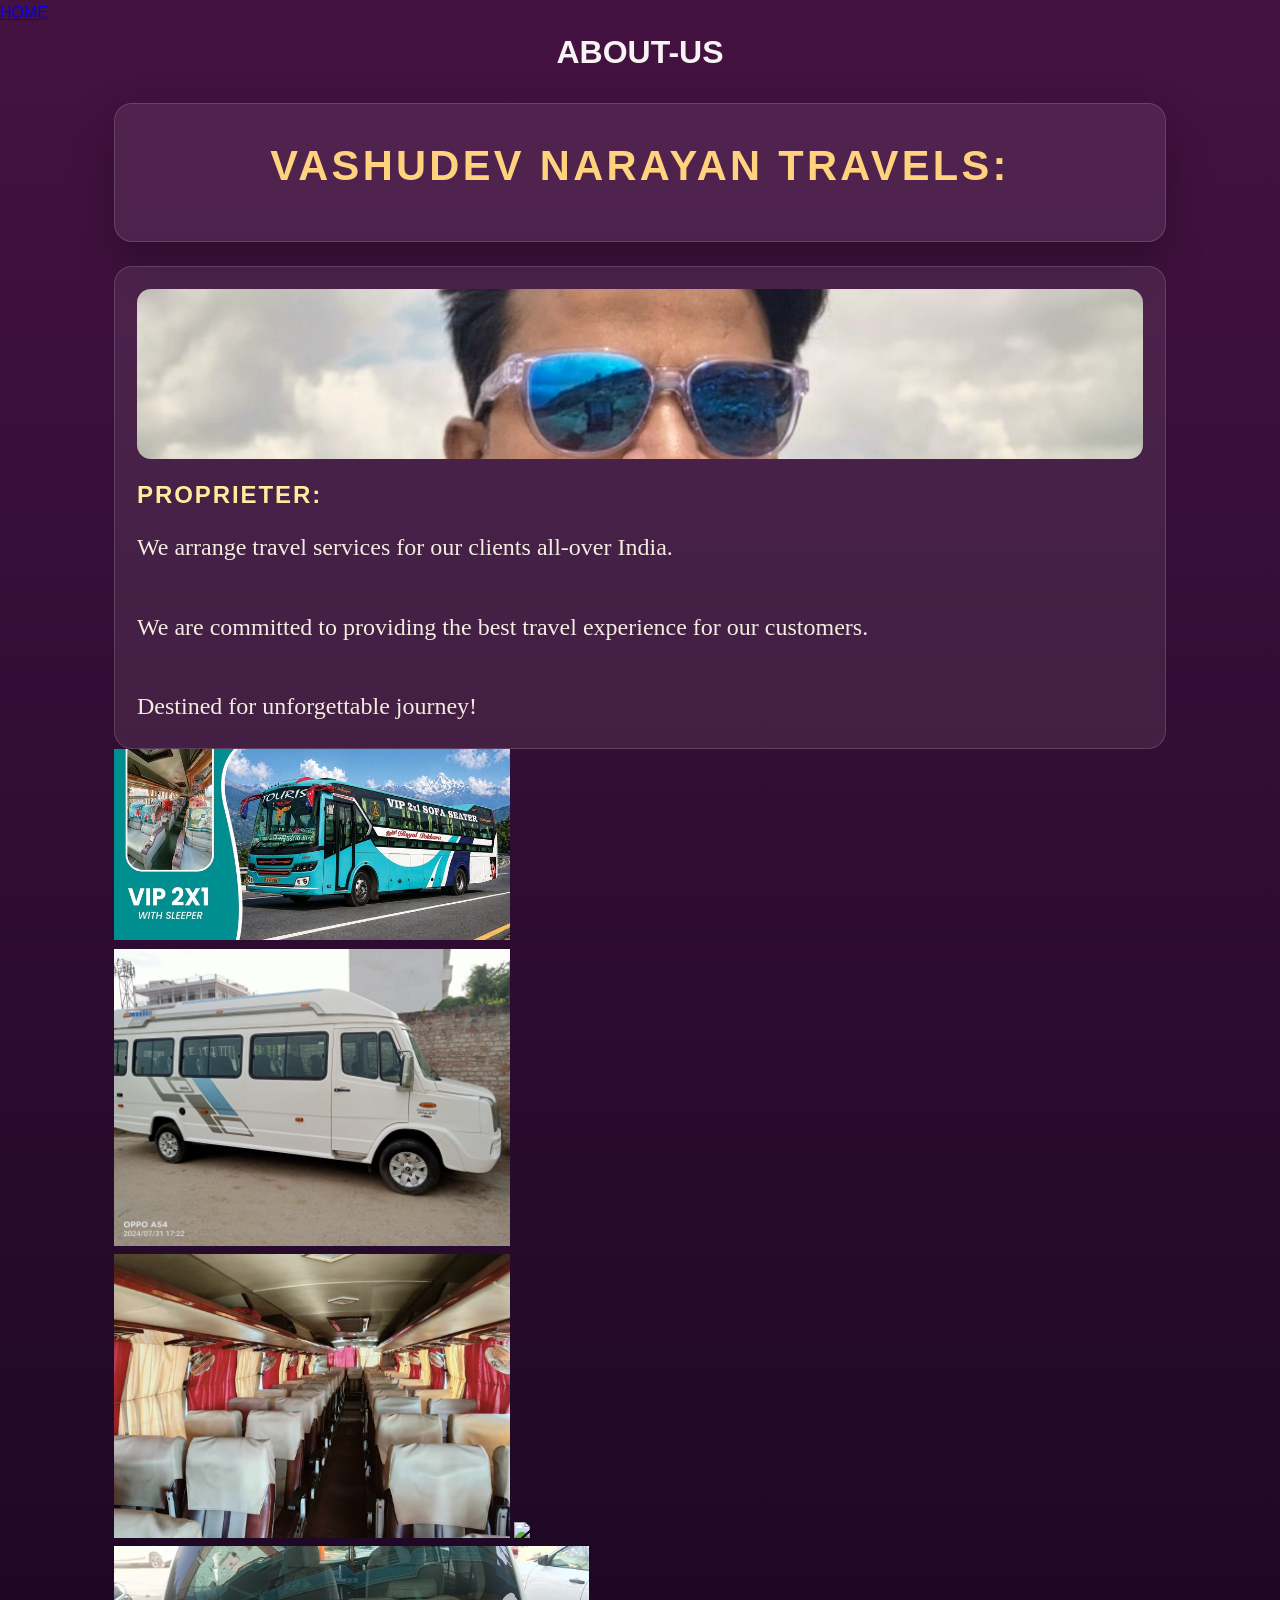
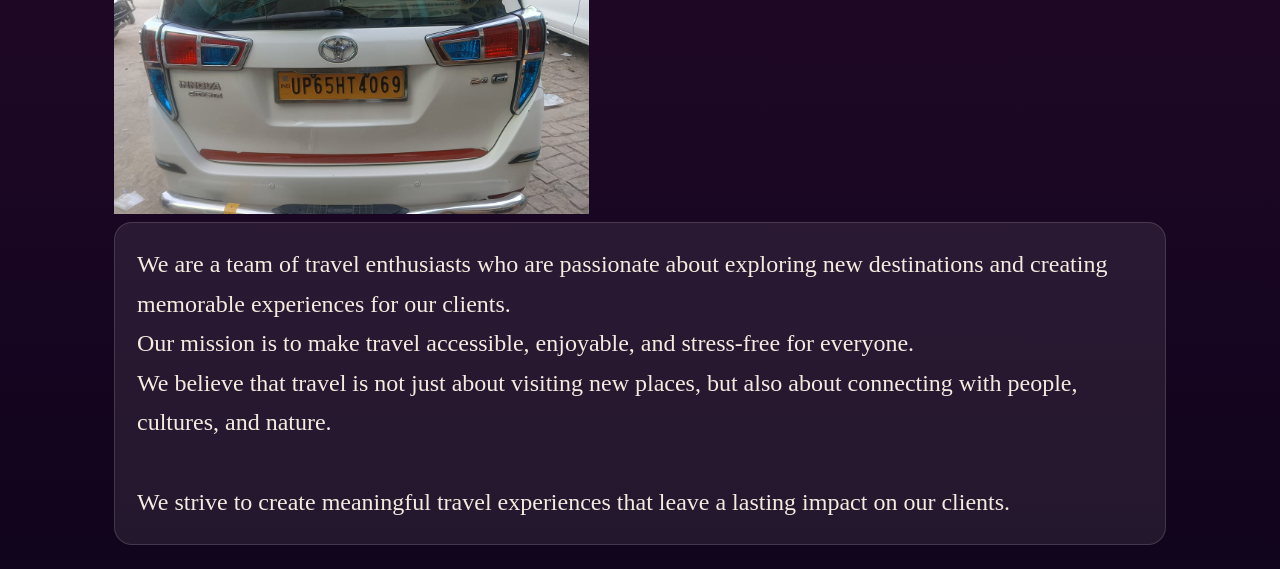
==== aboutvnt.html @ f75c58b8 "Update aboutvnt.html" ====
<!DOCTYPE html>
<html lang="en">
    <meta charset="utf-8">
    <meta name="viewport" content="width=device-width,initial-scale=1.0">
    <link rel="stylesheet" href="styles.css">
    <link rel="stylesheet" href="https://www.w3schools.com/w3css/5/w3.css">
    <script src="https://www.w3schools.com/lib/w3.js"></script>
<style>

    *{
        box-sizing:border-box;
    }

    .left {
        background-color:blanchedalmond;
        padding:20px;
        float:left;
        width:20%; /* The width is 20%, by default */
     }

     * {
            box-sizing: border-box;
        }

        body {
            margin: 0;
            min-height: 100vh;
            background: linear-gradient(180deg, rgba(64, 19, 61, 0.94), rgba(12, 4, 24, 0.96));
            font-family: Arial, sans-serif;
            color: #f7f4f3;
            line-height: 1.65;
        }

        .page-wrapper {
            max-width: 1100px;
            margin: 0 auto;
            padding: 24px;
        }

        .hero {
            text-align: center;
            padding: 28px 24px;
            margin-bottom: 24px;
            background: rgba(255, 255, 255, 0.08);
            border: 1px solid rgba(255, 255, 255, 0.14);
            border-radius: 18px;
            box-shadow: 0 16px 40px rgba(0, 0, 0, 0.25);
        }

        .hero h1 {
            margin: 0 0 12px;
            font-size: 2.6rem;
            letter-spacing: 0.08em;
            color: #ffd37e;
        }

        .hero p {
            margin: 0;
            color: #ece5e2;
            max-width: 760px;
            margin-left: auto;
            margin-right: auto;
        }

        .section-grid {
            display: grid;
            grid-template-columns: repeat(auto-fit, minmax(280px, 1fr));
            gap: 20px;
        }

        .card {
            background: rgba(255, 255, 255, 0.08);
            border: 1px solid rgba(255, 255, 255, 0.14);
            border-radius: 18px;
            padding: 22px;
            min-height: 240px;
            display: flex;
            flex-direction: column;
            justify-content: space-between;
        }

        .card h2 {
            margin-top: 0;
            margin-bottom: 14px;
            color: #ffeb9c;
            letter-spacing: 0.08em;
            text-transform: uppercase;
        }

        .card p {
            margin: 0;
            color: #f3ecdf;
        }

        .card img {
            width: 100%;
            height: 170px;
            object-fit: cover;
            border-radius: 14px;
            margin-bottom: 16px;
            display: block;
        }

        .card blockquote {
            margin: 0 0 0.8rem;
            padding-left: 1rem;
            border-left: 4px solid rgba(255, 235, 156, 0.7);
            color: #fff2c8;
        }

        @media screen and (max-width: 680px) {
            .page-wrapper {
                padding: 16px;
            }

            .hero h1 {
                font-size: 2rem;
            }
        }


     main {
        background-color:lightgray;
        padding:20px;
        float:left;
        width:60%; /* The width is 60%, by default */
     }

     .right{
        background-color:lightblue;
        padding:20px;
        float:left;
        width:20%; /* The width is 20%, by default */
     }

     @media screen and (max-width: 800px) {
  .left, .main, .right {
    width: 100%; /* The width is 100%, when the viewport is 800px or smaller */
  }
}
    .banner{
        width:1024px;
    }

        * {
            margin: 0;
            padding: 0;
            box-sizing: border-box;
        }

        body {
            background-color:purple;
            overflow: hidden;
            font-family: sans-serif;
        }

</style>

<body>
    <div class="w3-top w3-bar w3-black">
    <a href="index.html" class="w3-bar-item w3-button">HOME</a>
    </div>

     <div class="w3-panel w3-light-blue w3-padding-10">
            <h1 style="text-align: center; font-family: Verdana, Geneva, Tahoma, sans-serif;">ABOUT-US</h1>
        </div>

       
    <div class="page-wrapper">
        <section class="hero w3-card">
            <h1>VASHUDEV NARAYAN TRAVELS:</h1>
        </section>

        <section class="section-grid">
            <article class="card">
                <img src="vickyyadav.jpeg" alt="PROPERAITER"  width="100%">
                <h2>proprieter:</h2>
                <p style="font-size: x-large; font-family: cursive;">We arrange travel services for our clients all-over India.<br>
        
        <br> We are committed to providing the best travel experience for our customers.<br>
        <br>
         Destined for unforgettable journey!</p>
            </article>
         </section>


<!-- Slides -->
 

<div id="home" class="w3-content">
<img class="slides" src="50445.jpg" width="50%">
<img class="slides" src="50459.jpg" width="50%">
<img class="slides" src="50449.jpg" width="50%">
<img class="slides" src="bus.png"   width="50%">
<img class="slides"  src="car2.jpg" width="60%">
<script>
w3.slideshow(".slides", 4000);
</script>
</div>

      <section class="section grid">
          <article class="card">

            <p style="font-size: x-large; font-family: cursive;">We are a team of travel enthusiasts who are passionate about exploring new destinations and creating memorable experiences for our clients. 
                <br> Our mission is to make travel accessible, enjoyable, and stress-free for everyone.<br></p>

            <p style="font-size: x-large; font-family: cursive;">We believe that travel is not just about visiting new places, but also about connecting with people, cultures, and nature.<br>
                <br> We strive to create meaningful travel experiences that leave a lasting impact on our clients.<br></p>
        </article>
      </section>
    </div>
</body>
</html>
---- styles.css ----
/* styles.css - VN Travels custom fixes (updated)
   - Sidebar width changed to 220px
   - Sidebar uses position: sticky on desktop
   - Sidebar can be collapsed with body.sidebar-collapsed
*/
:root {
  --nav-height: 56px;
  --sidebar-width: 220px; /* updated width */
}

/* Ensure the destinations title isn't covered by fixed/top nav on small screens */
@media screen and (max-width: 800px) {
  .destinations-title {
    margin-top: var(--nav-height);
    position: relative;
    z-index: 9999;
  }

  /* Global fallback: push page content below the top nav */
  body {
    padding-top: var(--nav-height);
  }
}

/* Small-screen adjustments for very narrow devices */
@media screen and (max-width: 480px) {
  :root {
    --nav-height: 48px;
  }
}

/* Desktop: sticky right sidebar (in-flow) */
@media screen and (min-width: 801px) {
  .right-box {
    position: -webkit-sticky; /* Safari */
    position: sticky;
    right: 0; /* not used for sticky, kept for fallback */
    top: var(--nav-height);
    width: var(--sidebar-width);
    height: calc(100vh - var(--nav-height));
    overflow-y: auto;
    box-shadow: -2px 0 6px rgba(0,0,0,0.08);
    background: #f4f4f4;
    padding: 16px;
    box-sizing: border-box;
    z-index: 999;
    transition: width 240ms ease, padding 240ms ease;
  }

  /* push main content left so it doesn't go under sidebar */
  .main-content,
  .w3-content {
    margin-right: calc(var(--sidebar-width) + 40px);
    transition: margin-right 240ms ease;
  }

  /* Collapsed sidebar state */
  body.sidebar-collapsed .right-box {
    width: 0 !important;
    padding: 0 !important;
    border-left: none !important;
    box-shadow: none !important;
    overflow: hidden;
  }

  body.sidebar-collapsed .main-content,
  body.sidebar-collapsed .w3-content {
    margin-right: 40px; /* small margin when sidebar collapsed */
  }

  /* Toggle button positioned at the left edge of the sidebar */
  .sidebar-toggle {
    position: absolute;
    left: -40px;
    top: 12px;
    width: 34px;
    height: 34px;
    border-radius: 6px;
    border: 1px solid rgba(0,0,0,0.08);
    background: white;
    color: #333;
    cursor: pointer;
    display: flex;
    align-items: center;
    justify-content: center;
    box-shadow: 0 1px 3px rgba(0,0,0,0.08);
    transition: transform 160ms ease;
    z-index: 1000;
  }

  .sidebar-toggle:focus {
    outline: 2px solid #3399ff;
  }

  /* When collapsed, show a different icon direction */
  body.sidebar-collapsed .sidebar-toggle {
    transform: translateX(6px);
  }
}

/* Small screens: keep stacked layout and visible toggle inside flow */
@media screen and (max-width: 800px) {
  .sidebar-toggle {
    position: relative;
    left: 0;
    margin-bottom: 8px;
  }
}
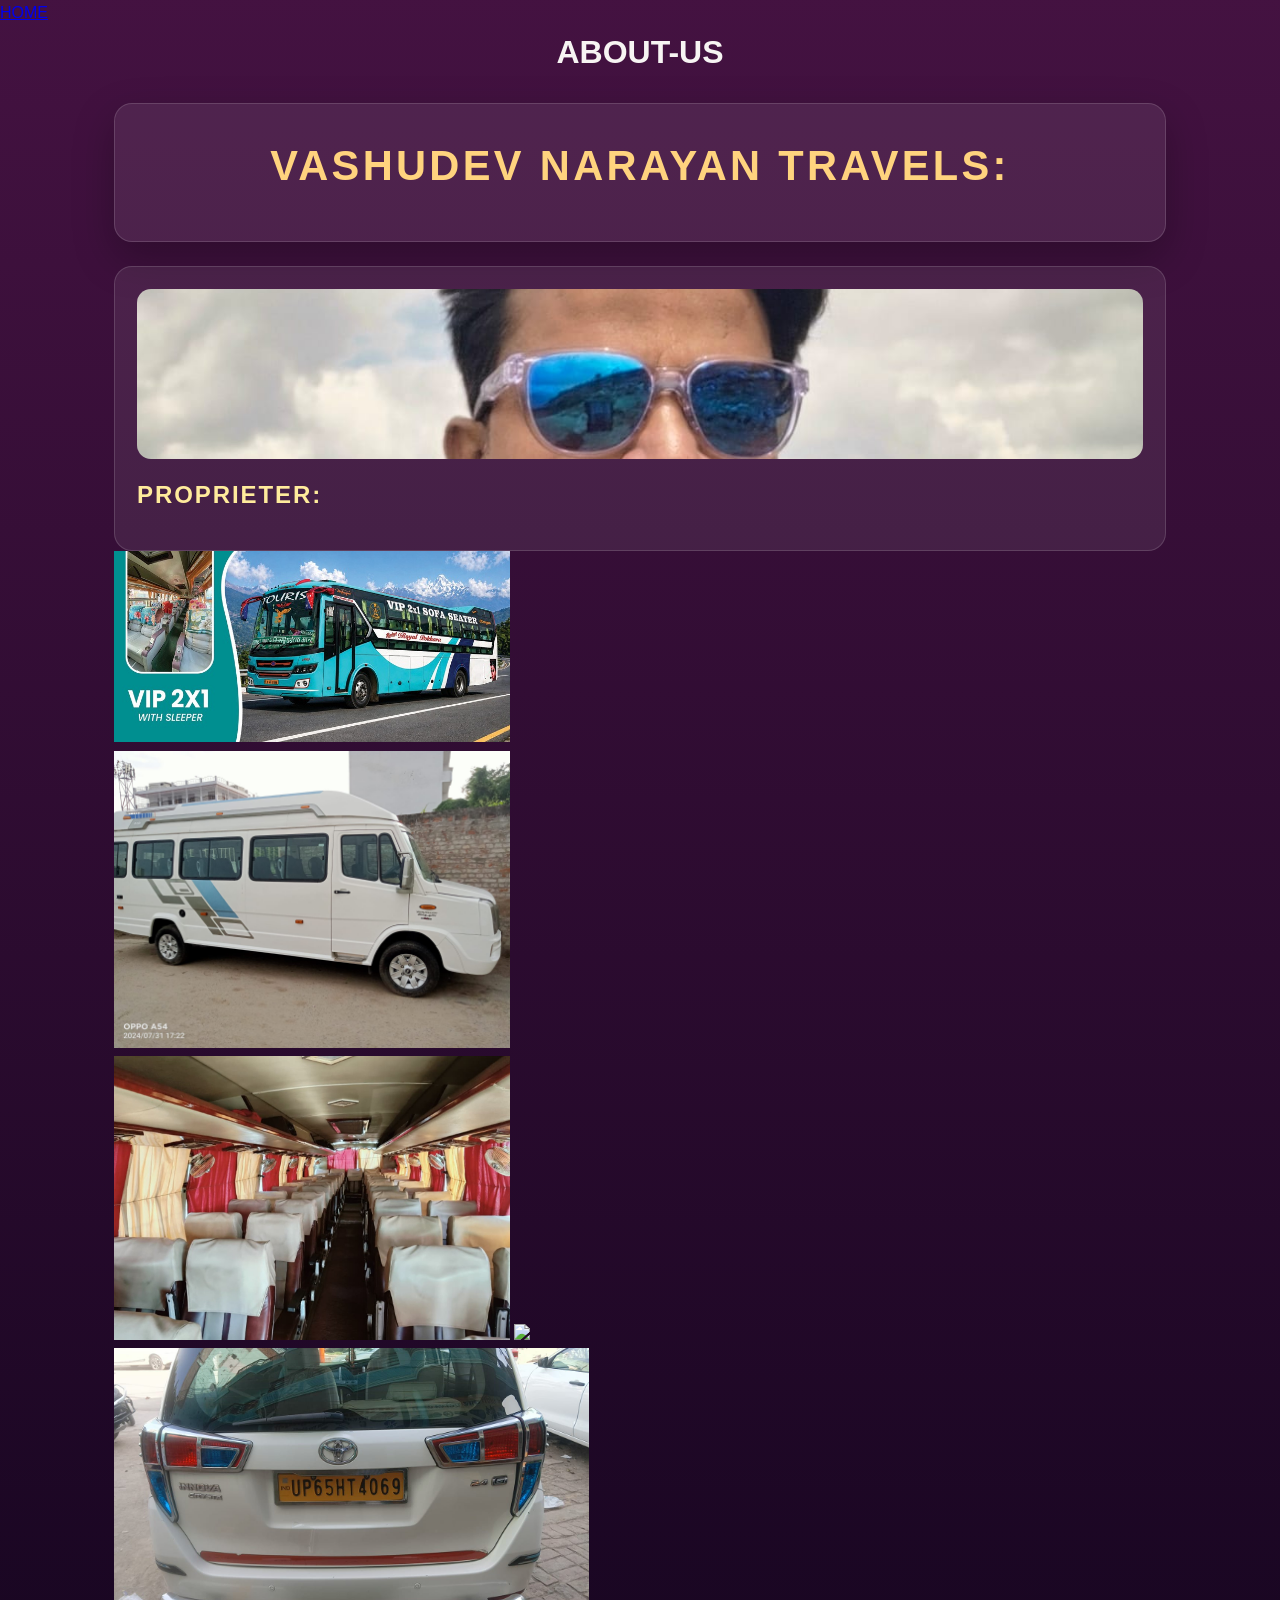
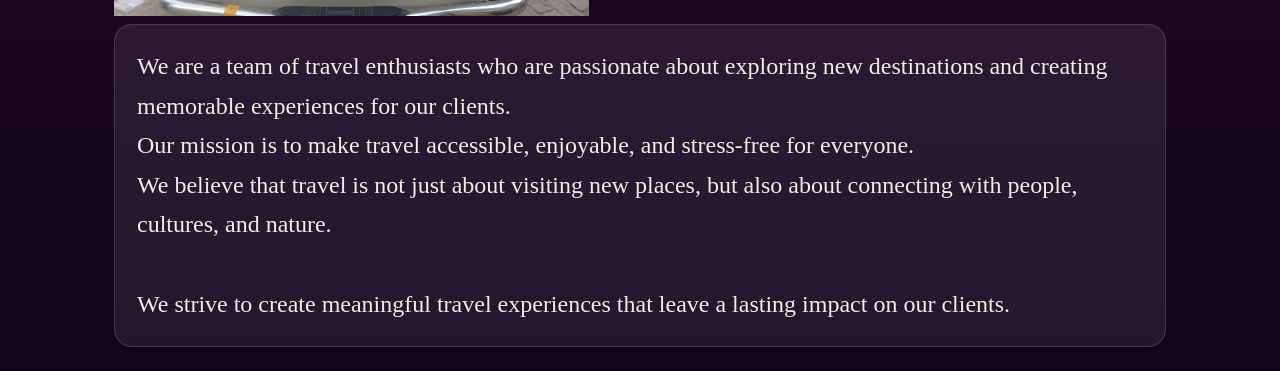
==== commit ecf83e4b: "Remove travel service description from aboutvnt.html Removed travel service description from the abo" ====
--- a/aboutvnt.html
+++ b/aboutvnt.html
@@ -174,12 +174,7 @@
         <section class="section-grid">
             <article class="card">
                 <img src="vickyyadav.jpeg" alt="PROPERAITER"  width="100%">
-                <h2>proprieter:</h2>
-                <p style="font-size: x-large; font-family: cursive;">We arrange travel services for our clients all-over India.<br>
-        
-        <br> We are committed to providing the best travel experience for our customers.<br>
-        <br>
-         Destined for unforgettable journey!</p>
+                <h2>PROPRIETER:</h2>
             </article>
          </section>
 
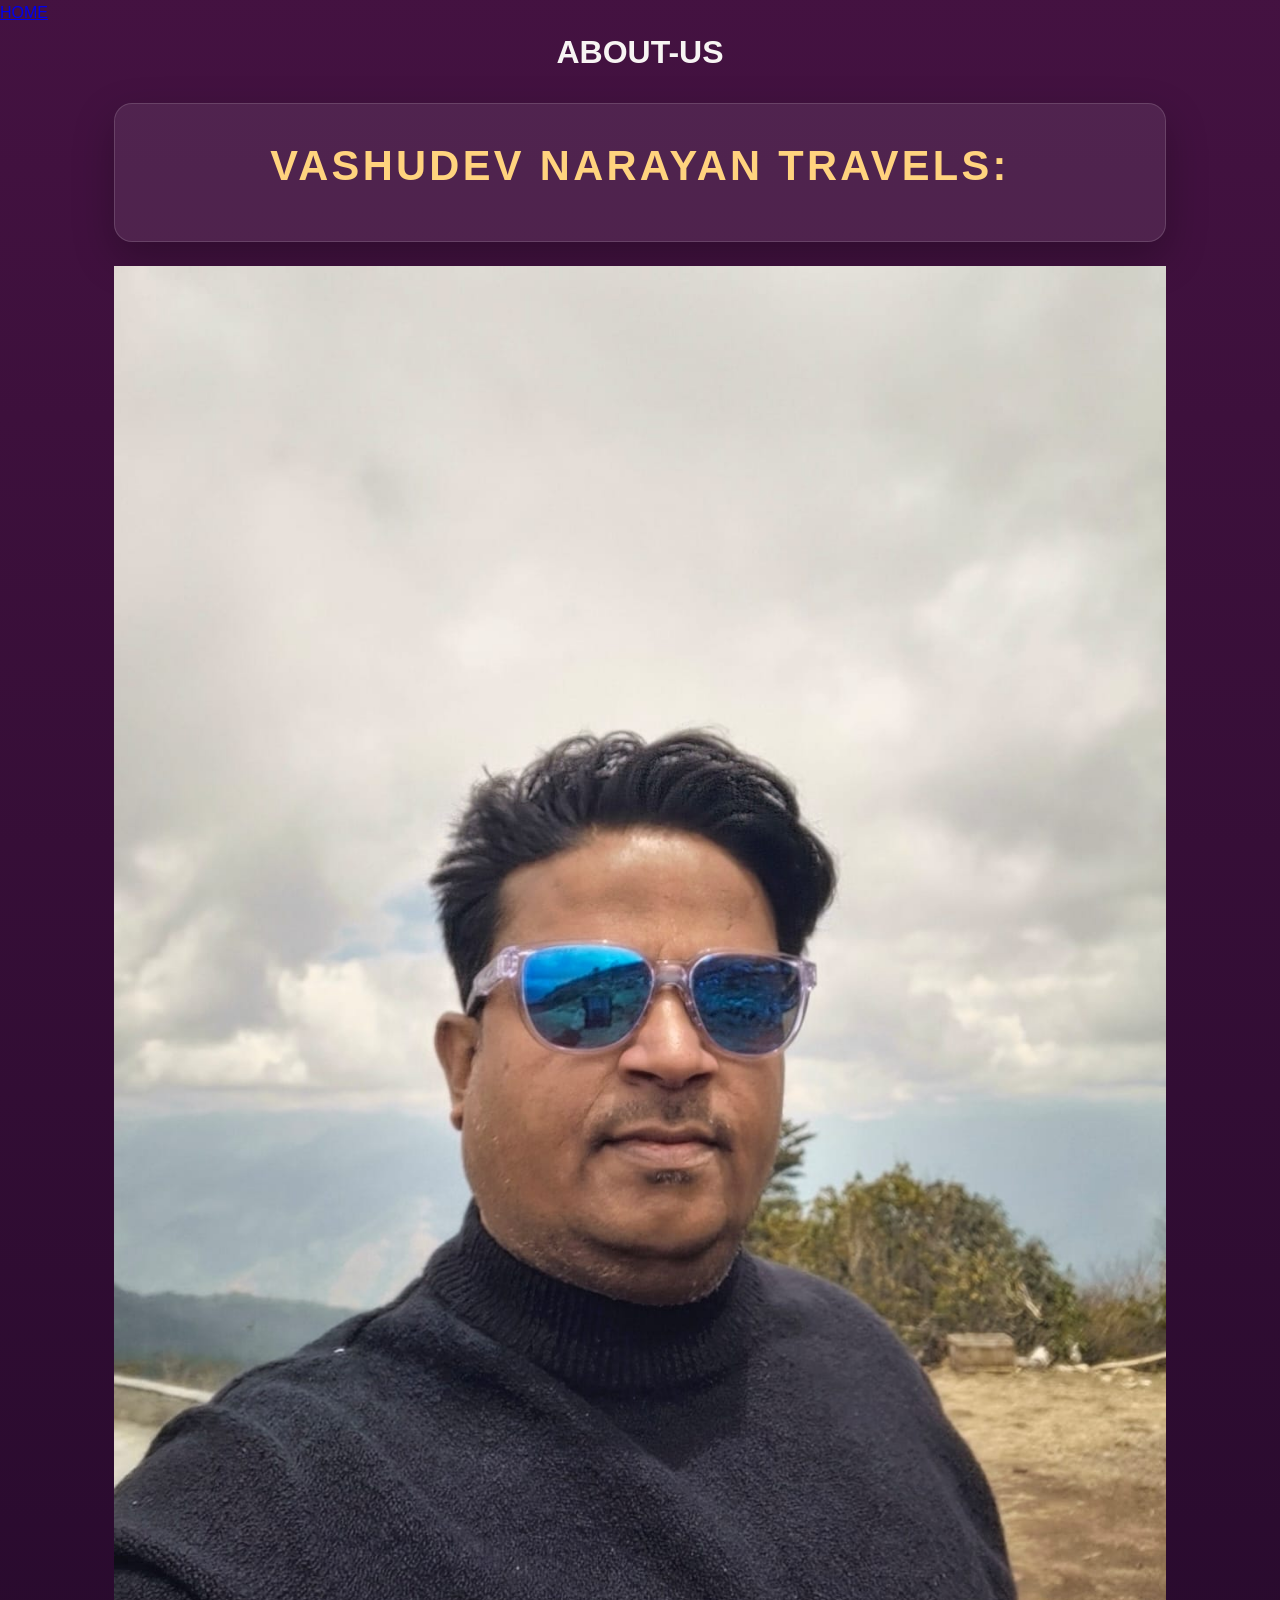
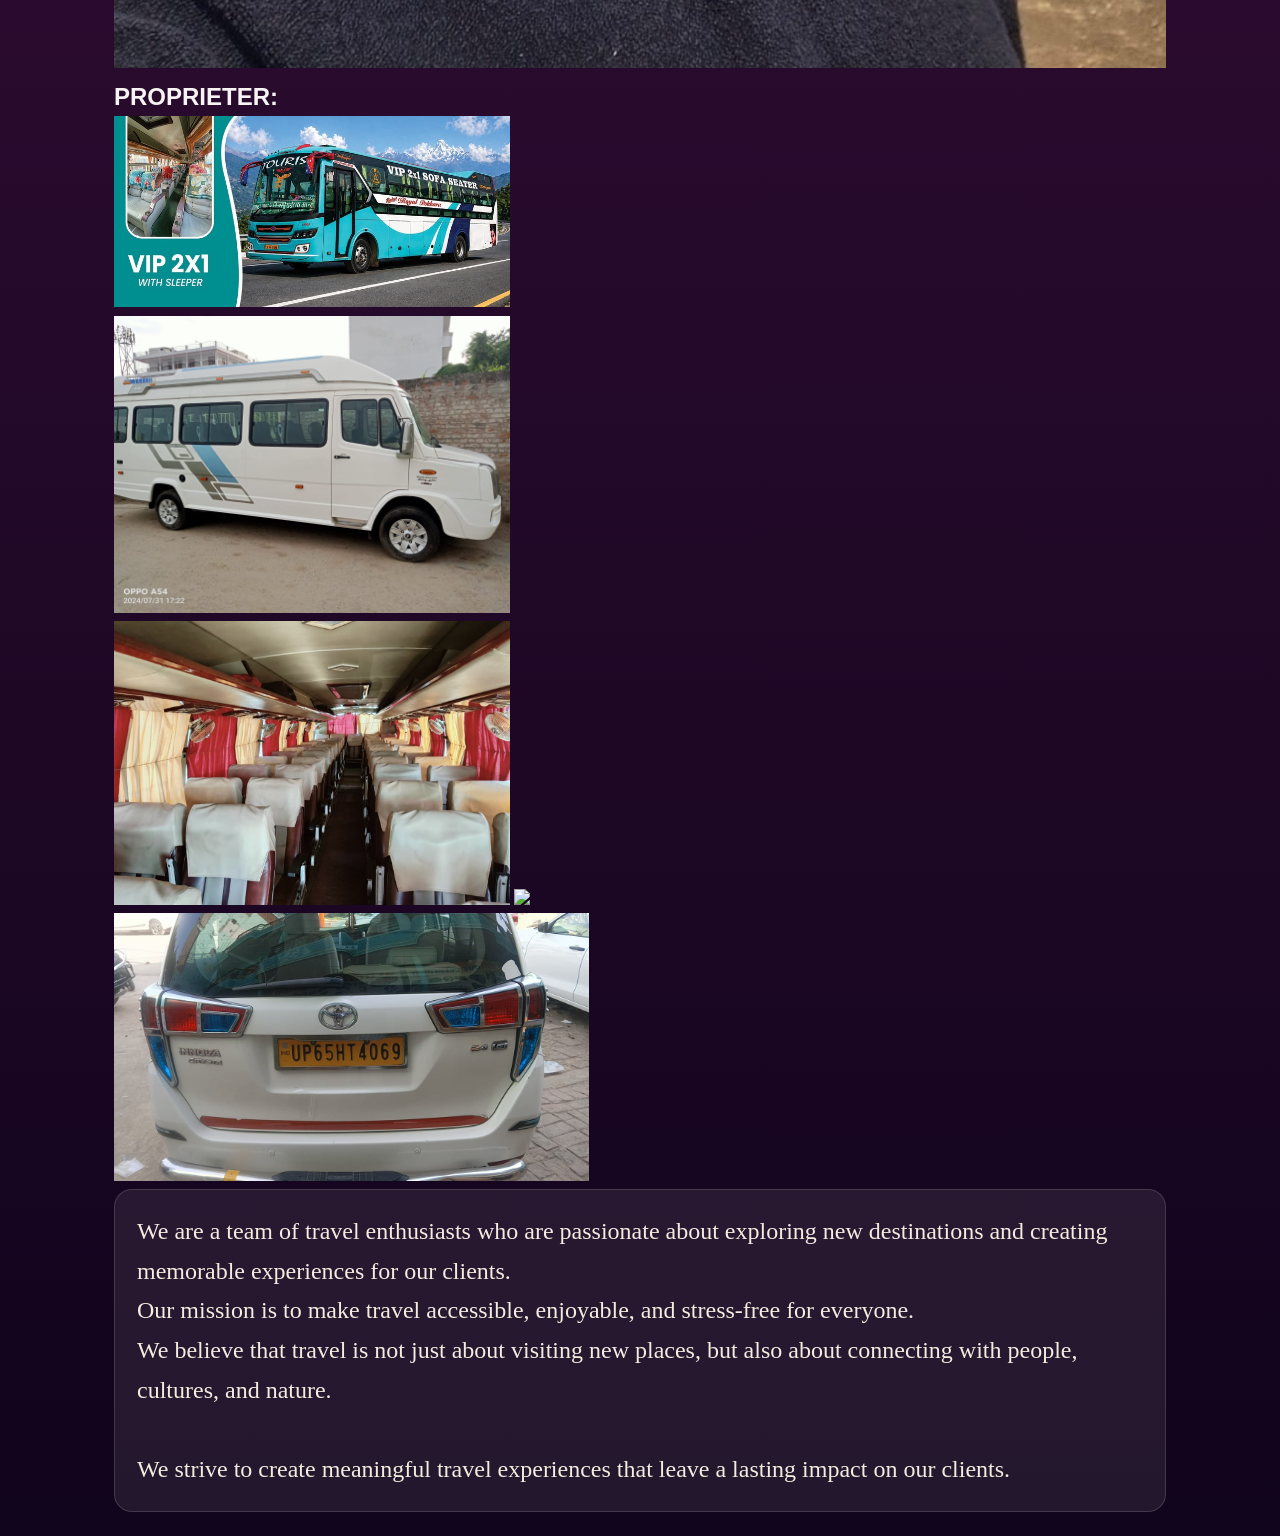
==== commit 9deadedf: "Refactor section structure in aboutvnt.html Removed unnecessary article tag and adjusted section str" ====
--- a/aboutvnt.html
+++ b/aboutvnt.html
@@ -170,12 +170,9 @@
         <section class="hero w3-card">
             <h1>VASHUDEV NARAYAN TRAVELS:</h1>
         </section>
-
-        <section class="section-grid">
-            <article class="card">
+            <section card="hero w3-card">
                 <img src="vickyyadav.jpeg" alt="PROPERAITER"  width="100%">
                 <h2>PROPRIETER:</h2>
-            </article>
          </section>
 
 
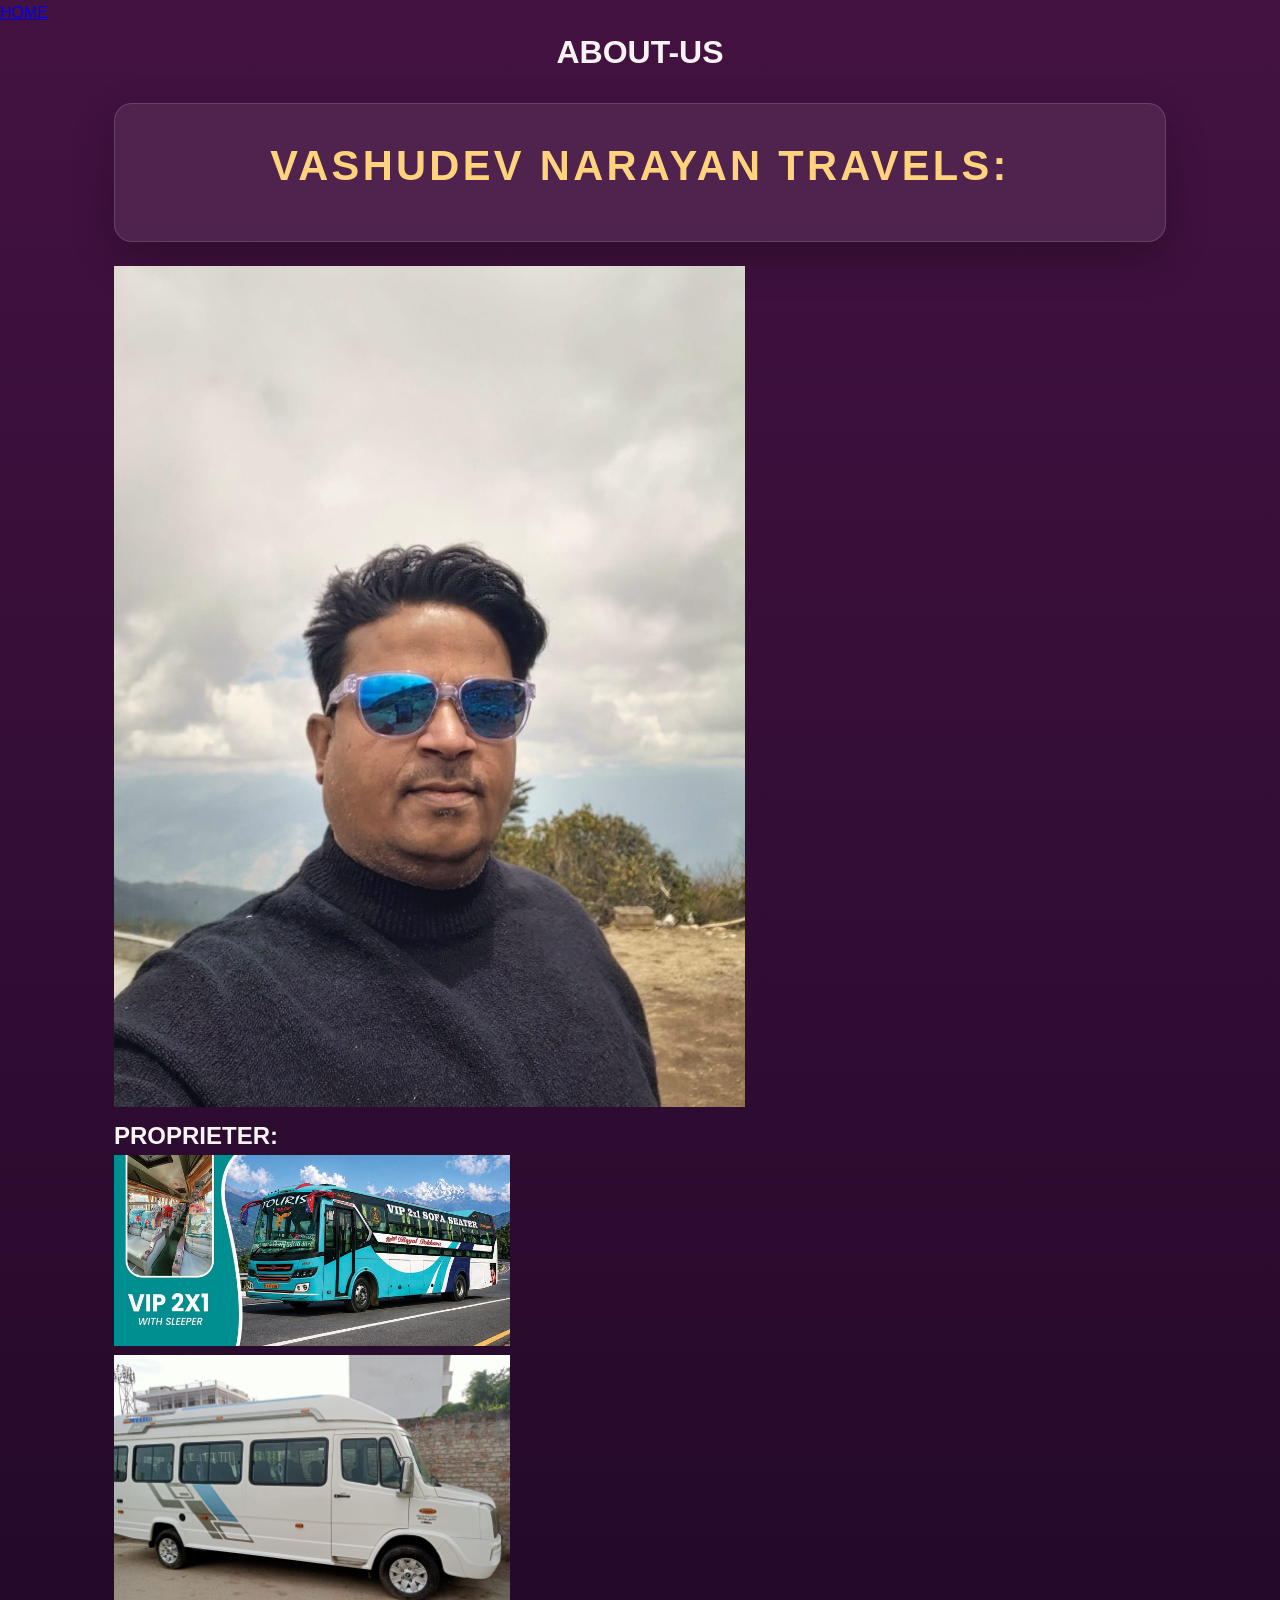
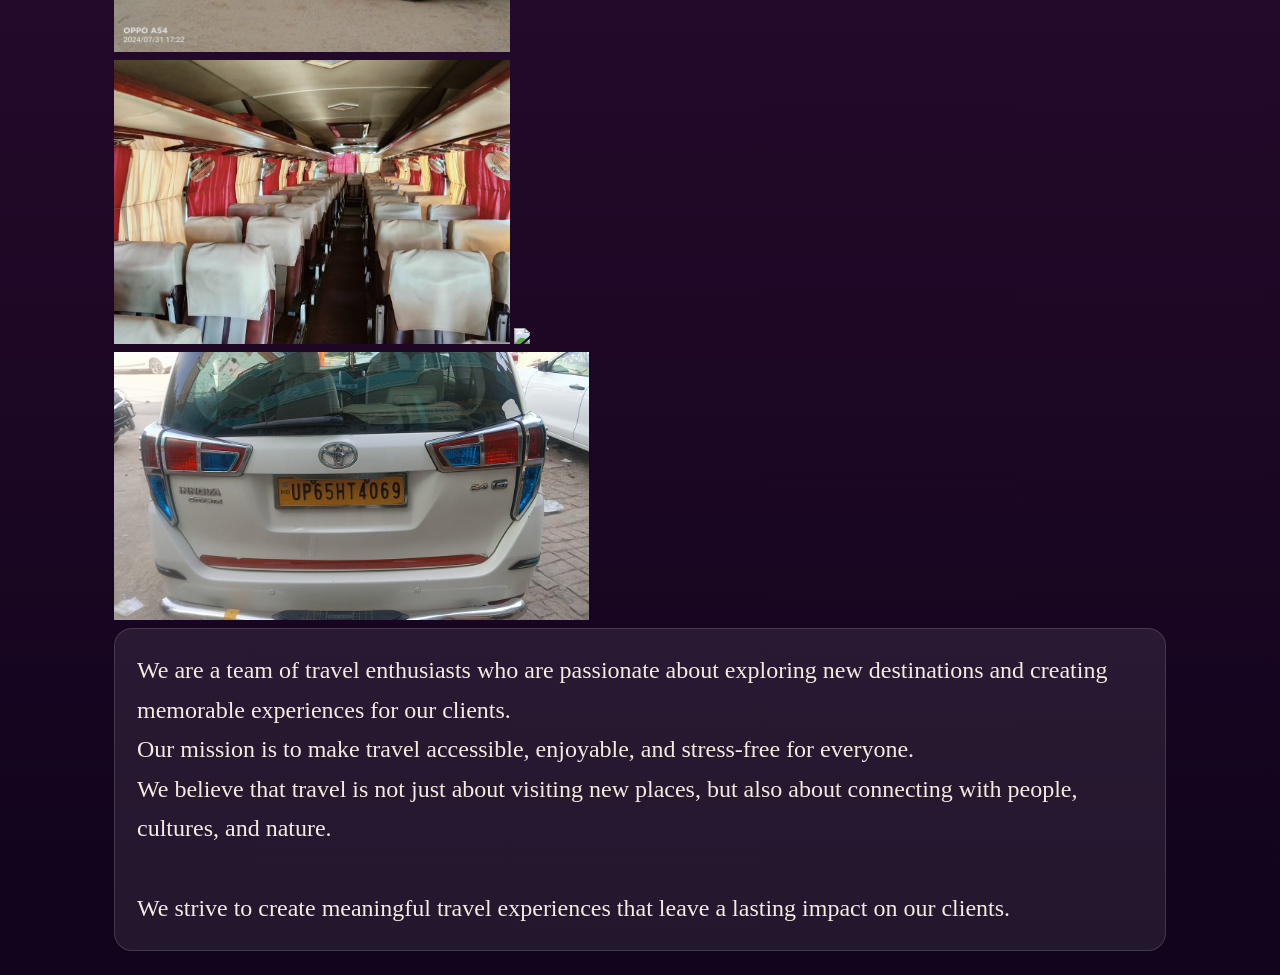
==== commit aa7a927e: "Update aboutvnt.html" ====
--- a/aboutvnt.html
+++ b/aboutvnt.html
@@ -171,7 +171,7 @@
             <h1>VASHUDEV NARAYAN TRAVELS:</h1>
         </section>
             <section card="hero w3-card">
-                <img src="vickyyadav.jpeg" alt="PROPERAITER"  width="100%">
+                <img src="vickyyadav.jpeg" alt="PROPERAITER"  width="60%">
                 <h2>PROPRIETER:</h2>
          </section>
 
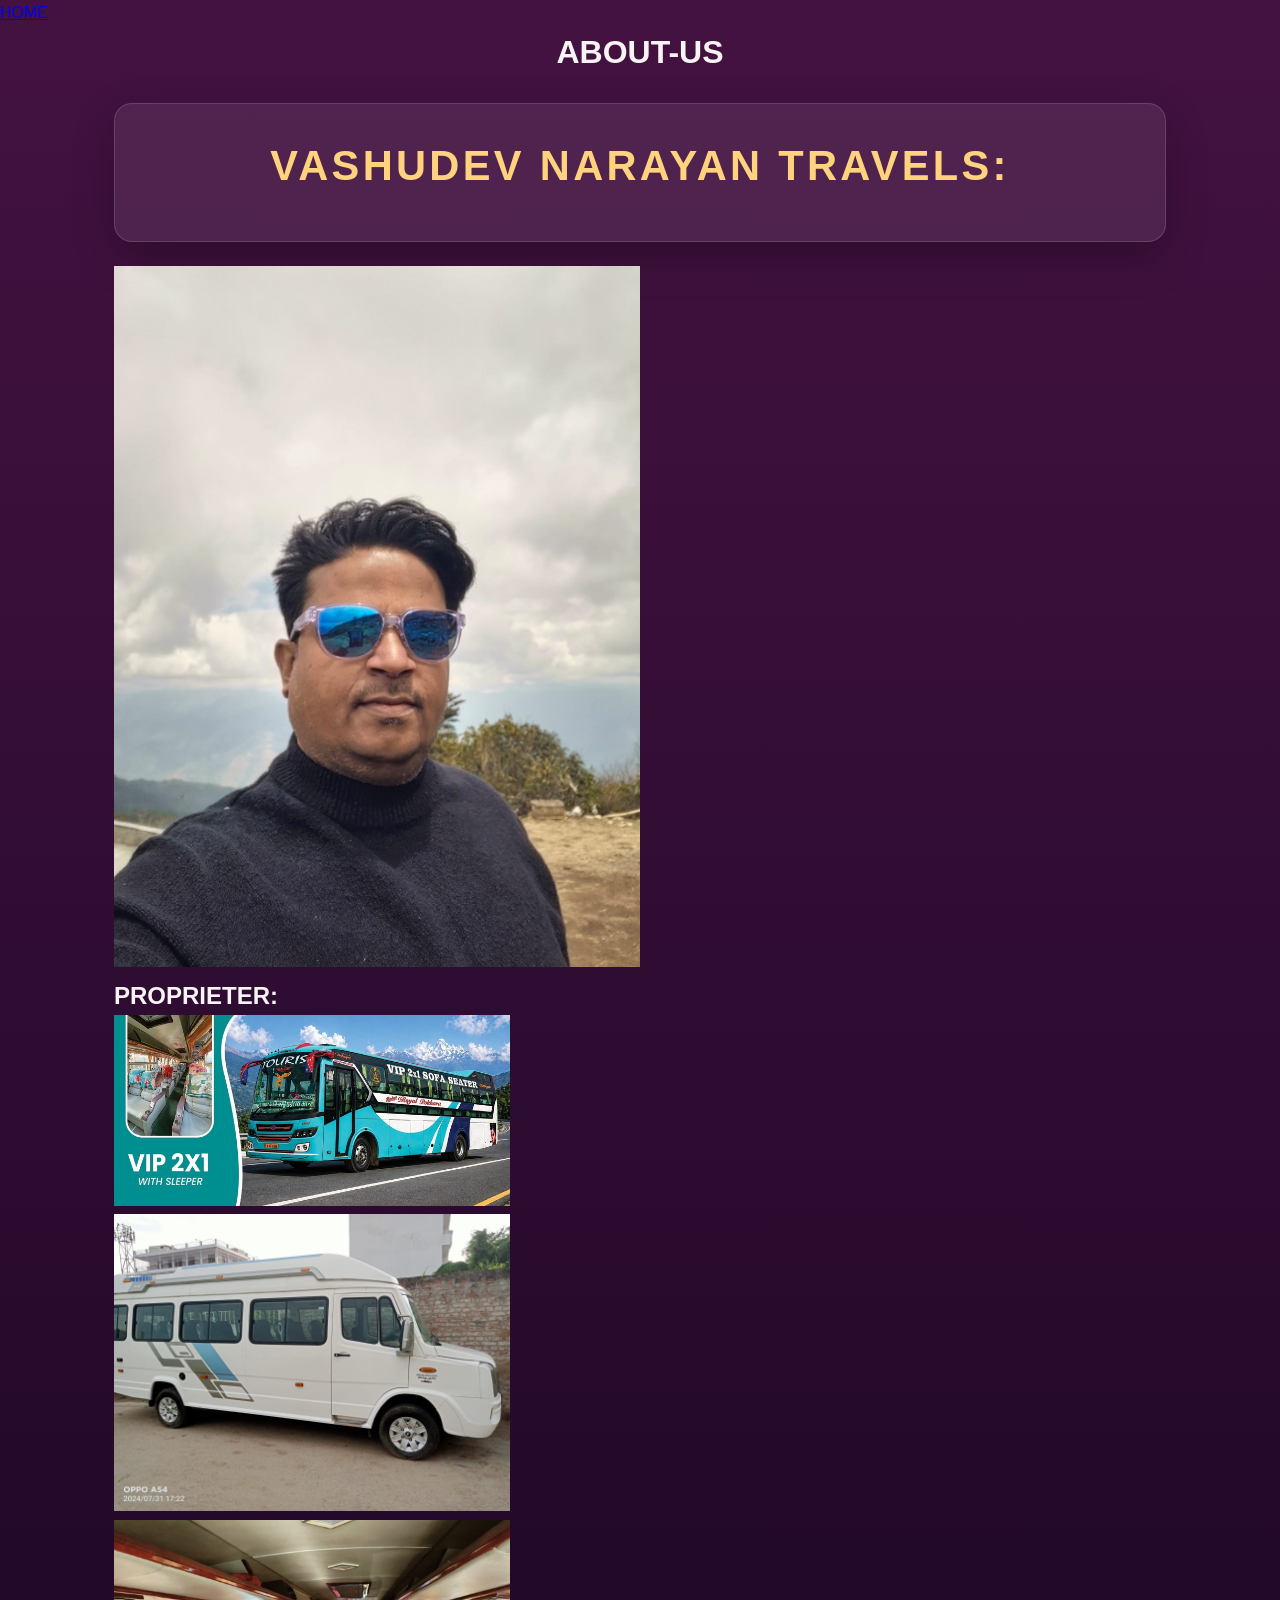
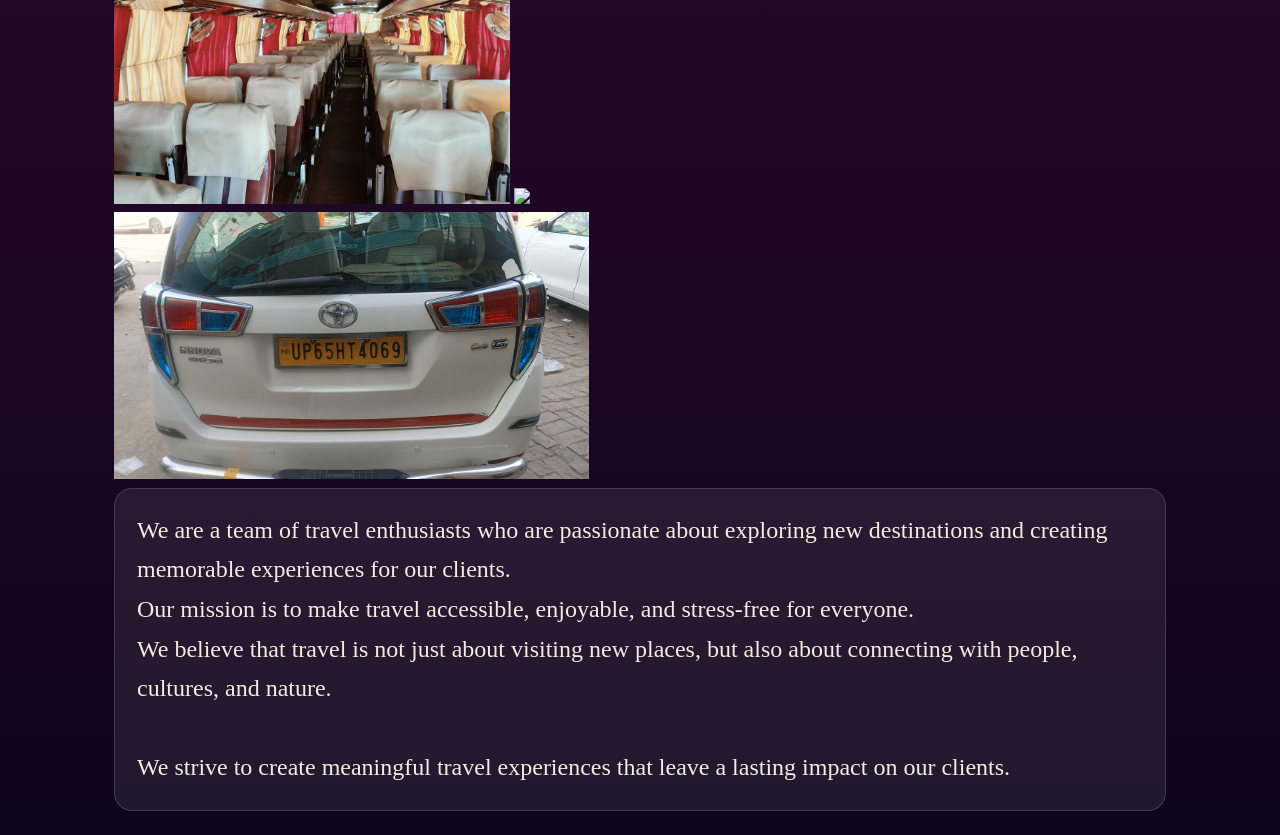
==== commit cf786f3f: "Adjust image width in aboutvnt.html" ====
--- a/aboutvnt.html
+++ b/aboutvnt.html
@@ -171,7 +171,7 @@
             <h1>VASHUDEV NARAYAN TRAVELS:</h1>
         </section>
             <section card="hero w3-card">
-                <img src="vickyyadav.jpeg" alt="PROPERAITER"  width="60%">
+                <img src="vickyyadav.jpeg" alt="PROPERAITER"  width="50%">
                 <h2>PROPRIETER:</h2>
          </section>
 
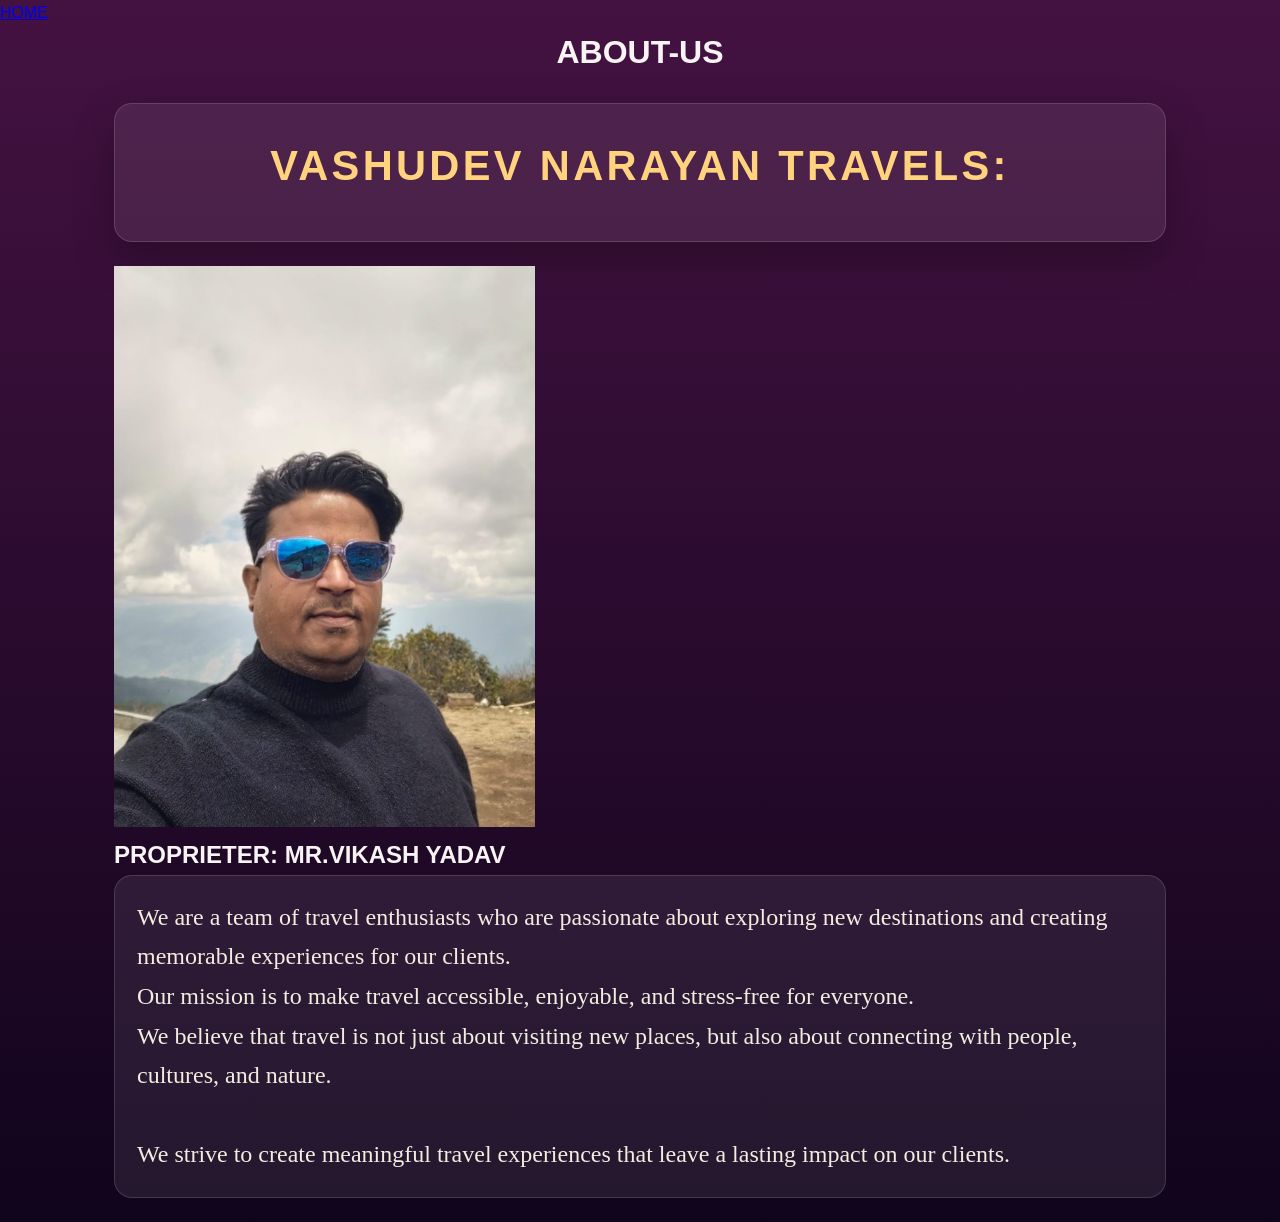
==== commit aabf5ad0: "Update aboutvnt.html" ====
--- a/aboutvnt.html
+++ b/aboutvnt.html
@@ -171,24 +171,9 @@
             <h1>VASHUDEV NARAYAN TRAVELS:</h1>
         </section>
             <section card="hero w3-card">
-                <img src="vickyyadav.jpeg" alt="PROPERAITER"  width="50%">
-                <h2>PROPRIETER:</h2>
+                <img src="vickyyadav.jpeg" alt="PROPERAITER"  width="40%">
+                <h2>PROPRIETER: MR.VIKASH YADAV</h2>
          </section>
-
-
-<!-- Slides -->
- 
-
-<div id="home" class="w3-content">
-<img class="slides" src="50445.jpg" width="50%">
-<img class="slides" src="50459.jpg" width="50%">
-<img class="slides" src="50449.jpg" width="50%">
-<img class="slides" src="bus.png"   width="50%">
-<img class="slides"  src="car2.jpg" width="60%">
-<script>
-w3.slideshow(".slides", 4000);
-</script>
-</div>
 
       <section class="section grid">
           <article class="card">
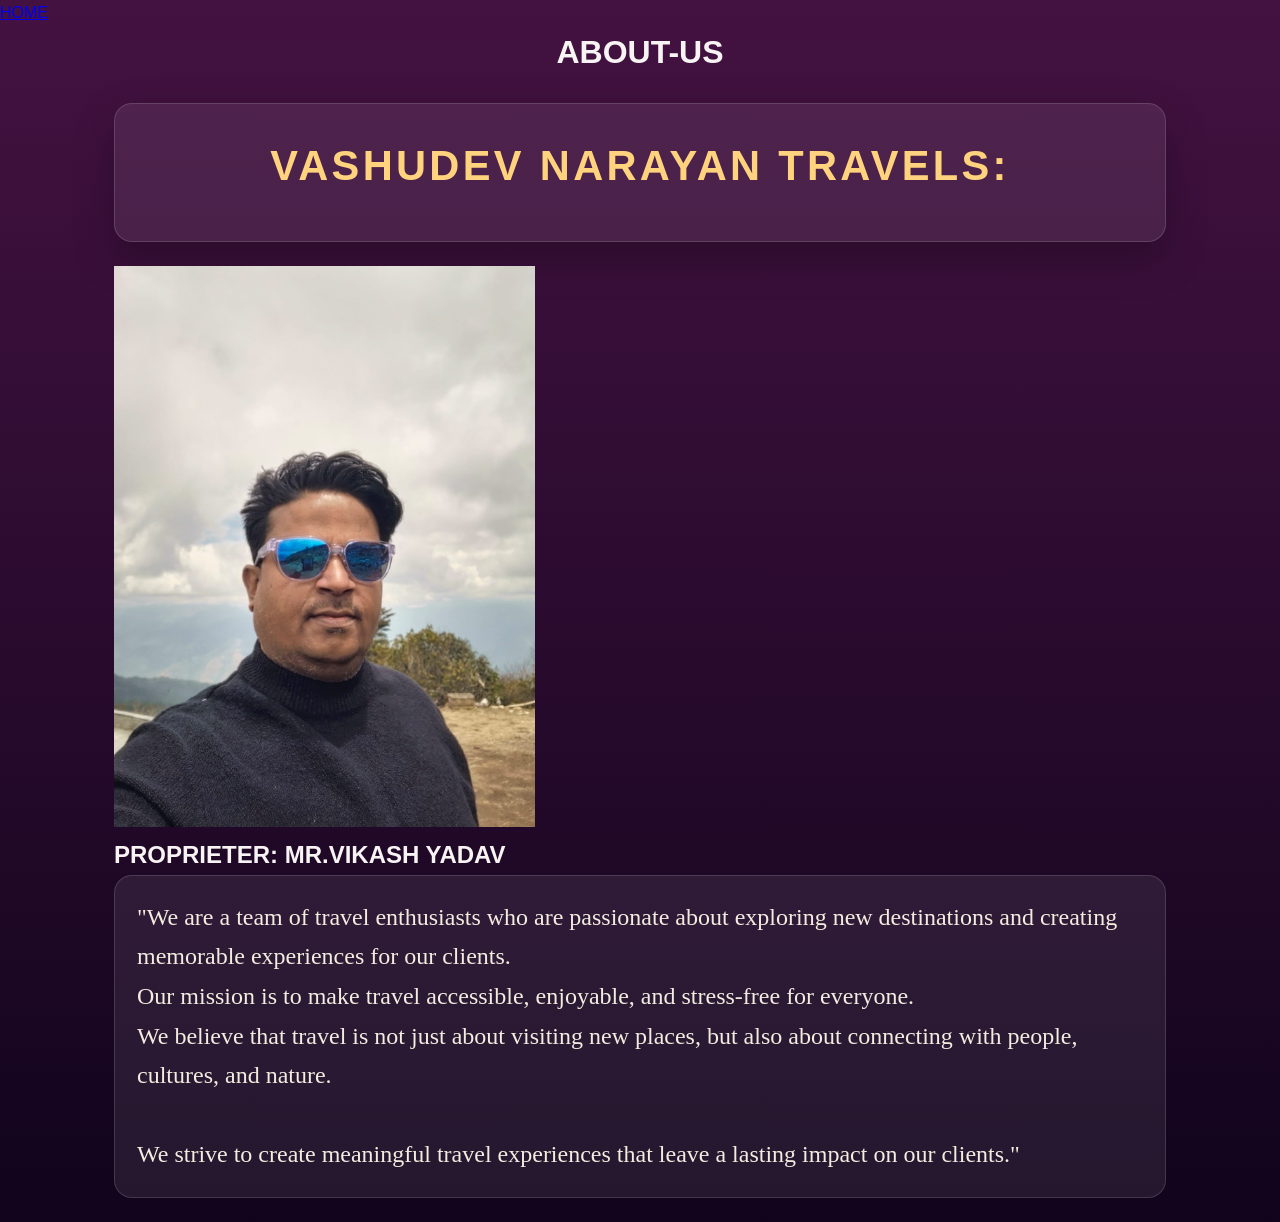
==== commit c097e49c: "Update aboutvnt.html" ====
--- a/aboutvnt.html
+++ b/aboutvnt.html
@@ -178,11 +178,11 @@
       <section class="section grid">
           <article class="card">
 
-            <p style="font-size: x-large; font-family: cursive;">We are a team of travel enthusiasts who are passionate about exploring new destinations and creating memorable experiences for our clients. 
+            <p style="font-size: x-large; font-family: cursive;">"We are a team of travel enthusiasts who are passionate about exploring new destinations and creating memorable experiences for our clients. 
                 <br> Our mission is to make travel accessible, enjoyable, and stress-free for everyone.<br></p>
 
             <p style="font-size: x-large; font-family: cursive;">We believe that travel is not just about visiting new places, but also about connecting with people, cultures, and nature.<br>
-                <br> We strive to create meaningful travel experiences that leave a lasting impact on our clients.<br></p>
+                <br> We strive to create meaningful travel experiences that leave a lasting impact on our clients."<br></p>
         </article>
       </section>
     </div>
